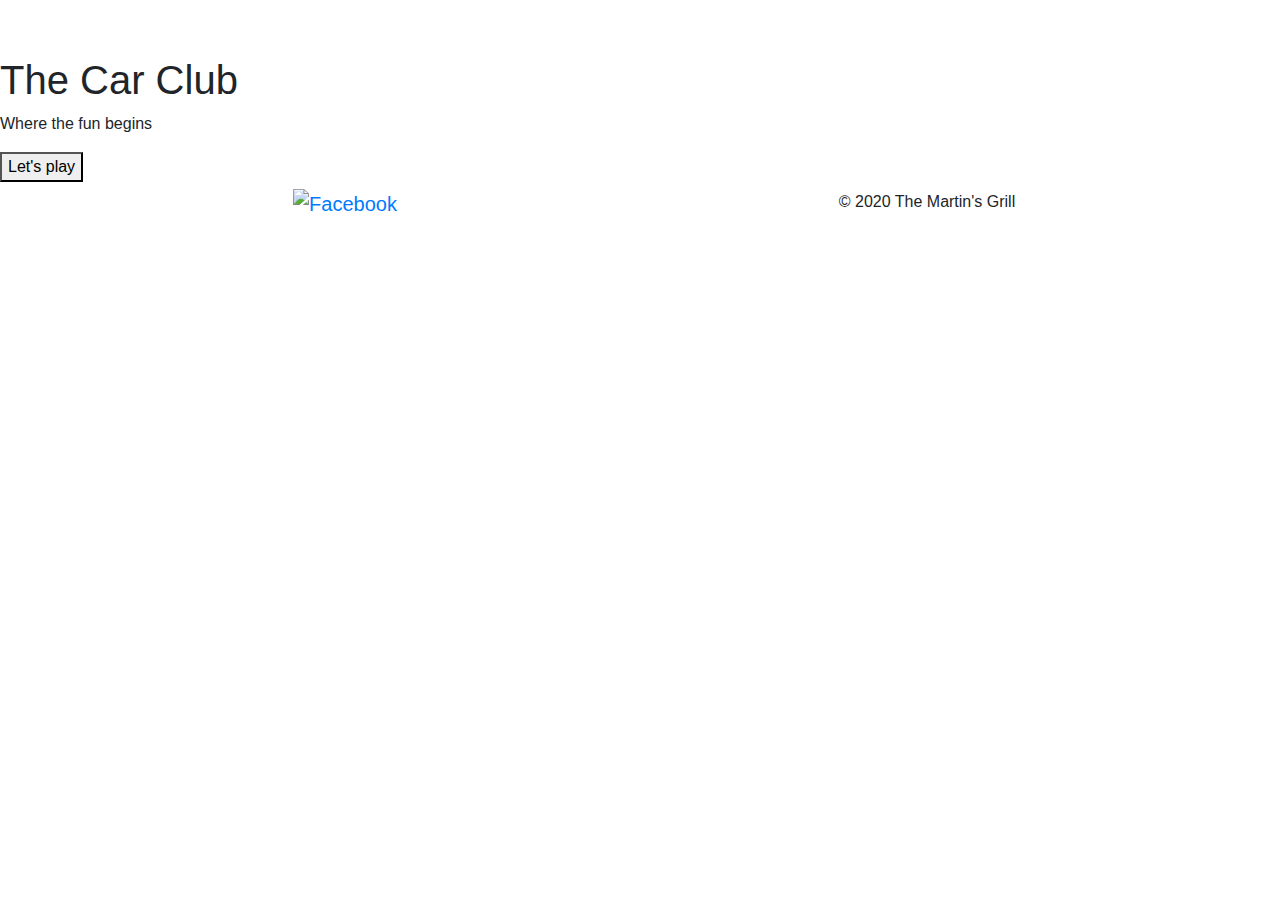
==== index.html @ 465c2fd4 "index.html added with basic screen" ====
<!DOCTYPE html>
<html lang="en">
<head>
    <meta charset="UTF-8">
    <meta http-equiv="X-UA-Compatible" content="IE=edge">
    <meta name="viewport" content="width=device-width, initial-scale=1.0">
    <link rel="stylesheet" href="https://maxcdn.bootstrapcdn.com/bootstrap/4.0.0/css/bootstrap.min.css" integrity="sha384-Gn5384xqQ1aoWXA+058RXPxPg6fy4IWvTNh0E263XmFcJlSAwiGgFAW/dAiS6JXm" crossorigin="anonymous">
    <link rel="stylesheet" type="text/css" href="styles.css">
    <script src="script.js"></script>
    <title>Car club</title>
</head>
<body>
    <!-- NAVBAR from https://getbootstrap.com/ -->
     <nav class="navbar navbar-expand-md navbar-dark">
        <a class="navbar-brand" href="index.html"><img src="./NicePng.png" alt="">Car Club</a>
        <button class="navbar-toggler" type="button" data-toggle="collapse" data-target="#navbarSupportedContent" aria-controls="navbarSupportedContent" aria-expanded="false" aria-label="Toggle navigation">
            <span class="navbar-toggler-icon"></span>
        </button>
        <div class="collapse navbar-collapse" id="navbarSupportedContent">
            <ul class="navbar-nav ml-auto mr-lg-3">
                <li class="nav-item active mr-lg-2">
                    <a class="nav-link" href="index.html">Home<span class="sr-only">(current)</span></a>
                </li>         
                <li class="nav-item mr-lg-2">
                    <a class="nav-link" href="contact.html">Contact us</a>
                </li>
            </ul>
        </div>
    </nav>

    

    <div class="hero-image">
        <div class="hero-text">
            <div id="data">
            </div>
          <h1>The Car Club</h1>
          <p>Where the fun begins</p>
          <button>Let's play</button>
        </div>
      </div>

      <footer>
        <div class="page-footer text-center">
            <div class="container">
                <div class="row">
                    <div class="col mr-2">
                        <a class="navbar-brand " href="https://www.facebook.com" target="blank"><img src="./www.iconfinder.com--icons--298822--download--png--512.png" alt="Facebook"></a>
                    </div>
                    <div class="col mt-2">
                        <div class="footer-copyright text-center">
                            <p>© 2020 The Martin's Grill</p>
                        </div>
                    </div>
            </div>
        </div>
    </footer>

    <script src="https://code.jquery.com/jquery-3.2.1.slim.min.js" integrity="sha384-KJ3o2DKtIkvYIK3UENzmM7KCkRr/rE9/Qpg6aAZGJwFDMVNA/GpGFF93hXpG5KkN" crossorigin="anonymous"></script>
    <script src="https://cdnjs.cloudflare.com/ajax/libs/popper.js/1.12.9/umd/popper.min.js" integrity="sha384-ApNbgh9B+Y1QKtv3Rn7W3mgPxhU9K/ScQsAP7hUibX39j7fakFPskvXusvfa0b4Q" crossorigin="anonymous"></script>  
    <script src="https://maxcdn.bootstrapcdn.com/bootstrap/4.0.0/js/bootstrap.min.js" integrity="sha384-JZR6Spejh4U02d8jOt6vLEHfe/JQGiRRSQQxSfFWpi1MquVdAyjUar5+76PVCmYl" crossorigin="anonymous"></script>
</body>
</html>
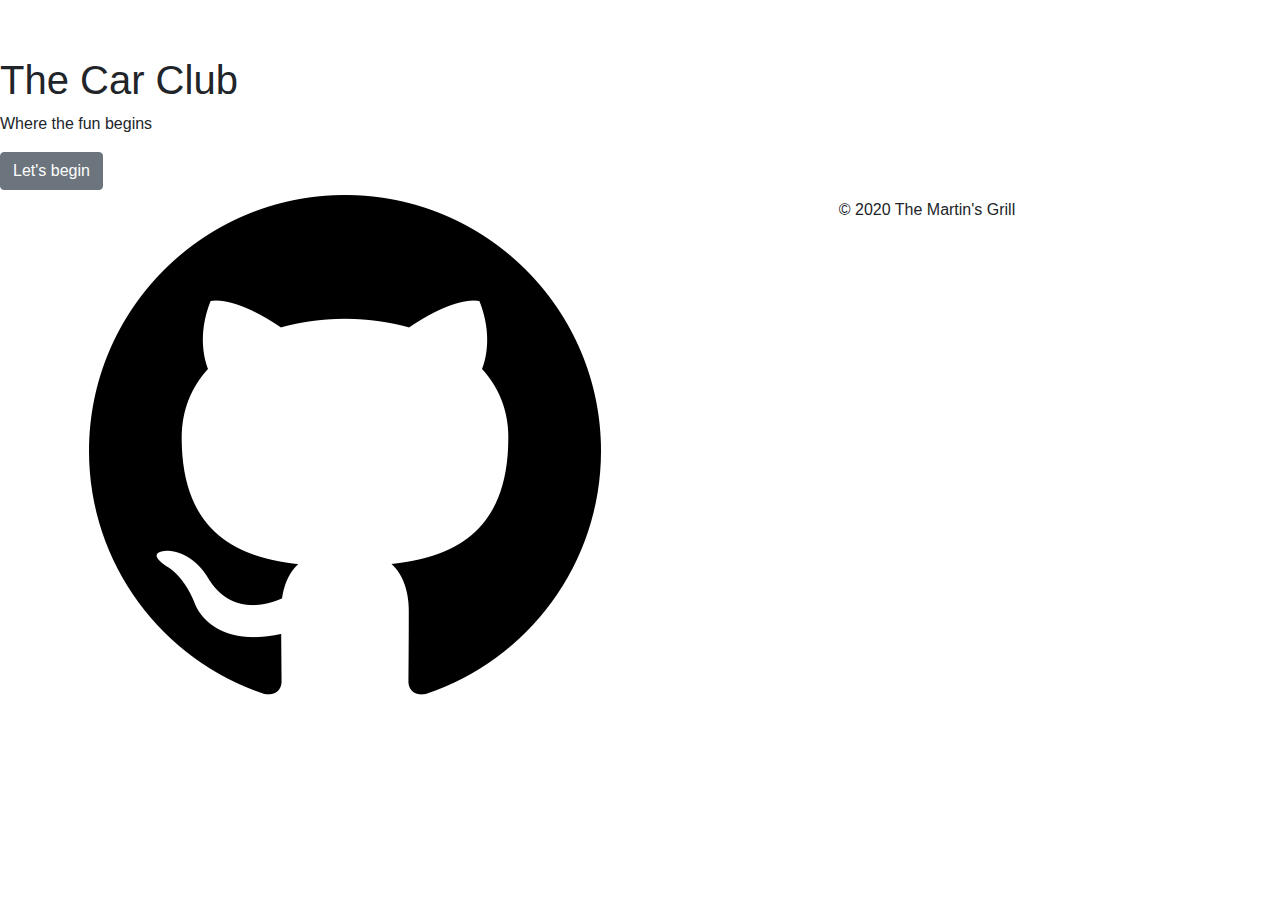
==== commit 31ec6633: "menu modal added" ====
--- a/index.html
+++ b/index.html
@@ -5,7 +5,7 @@
     <meta http-equiv="X-UA-Compatible" content="IE=edge">
     <meta name="viewport" content="width=device-width, initial-scale=1.0">
     <link rel="stylesheet" href="https://maxcdn.bootstrapcdn.com/bootstrap/4.0.0/css/bootstrap.min.css" integrity="sha384-Gn5384xqQ1aoWXA+058RXPxPg6fy4IWvTNh0E263XmFcJlSAwiGgFAW/dAiS6JXm" crossorigin="anonymous">
-    <link rel="stylesheet" type="text/css" href="styles.css">
+    <link rel="stylesheet" type="text/css" href="./assets/css/styles.css">
     <script src="script.js"></script>
     <title>Car club</title>
 </head>
@@ -14,8 +14,7 @@
      <nav class="navbar navbar-expand-md navbar-dark">
         <a class="navbar-brand" href="index.html"><img src="./NicePng.png" alt="">Car Club</a>
         <button class="navbar-toggler" type="button" data-toggle="collapse" data-target="#navbarSupportedContent" aria-controls="navbarSupportedContent" aria-expanded="false" aria-label="Toggle navigation">
-            <span class="navbar-toggler-icon"></span>
-        </button>
+            <span class="navbar-toggler-icon"></span></button>
         <div class="collapse navbar-collapse" id="navbarSupportedContent">
             <ul class="navbar-nav ml-auto mr-lg-3">
                 <li class="nav-item active mr-lg-2">
@@ -28,30 +27,47 @@
         </div>
     </nav>
 
-    
-
     <div class="hero-image">
         <div class="hero-text">
             <div id="data">
             </div>
-          <h1>The Car Club</h1>
-          <p>Where the fun begins</p>
-          <button>Let's play</button>
+            <h1>The Car Club</h1>
+            <p>Where the fun begins</p>
+            <!-- MODALS from https://getbootstrap.com/ -->
+            <!-- Button trigger modal -->
+            <button type="button" class="btn btn-secondary" data-toggle="modal" data-target="#menuModal">Let's begin</button>
+
         </div>
-      </div>
-
-      <footer>
+  
+        <!-- Modal -->
+        <div class="modal fade" id="menuModal" tabindex="-1" aria-labelledby="menuModalLabel" aria-hidden="true">
+            <div class="modal-dialog modal-dialog-centered">
+                <div class="modal-content">
+                    <div class="modal-header">
+                        <h5 class="modal-title" id="menuModalLabel">Menu</h5>
+                    </div>
+                    <div class="modal-body">
+                    ...
+                    </div>
+                    
+                </div>
+            </div>
+        </div>
+    </div>
+      <!-- FOOTER from -->
+    <footer>
         <div class="page-footer text-center">
             <div class="container">
                 <div class="row">
                     <div class="col mr-2">
-                        <a class="navbar-brand " href="https://www.facebook.com" target="blank"><img src="./www.iconfinder.com--icons--298822--download--png--512.png" alt="Facebook"></a>
+                        <a class="navbar-brand " href="https://github.com/Martin-ITT" target="blank"><img src="./assets/img/www.iconfinder.com--icons--298822--download--png--512.png" alt="Facebook"></a>
                     </div>
                     <div class="col mt-2">
                         <div class="footer-copyright text-center">
                             <p>© 2020 The Martin's Grill</p>
                         </div>
                     </div>
+                </div>
             </div>
         </div>
     </footer>
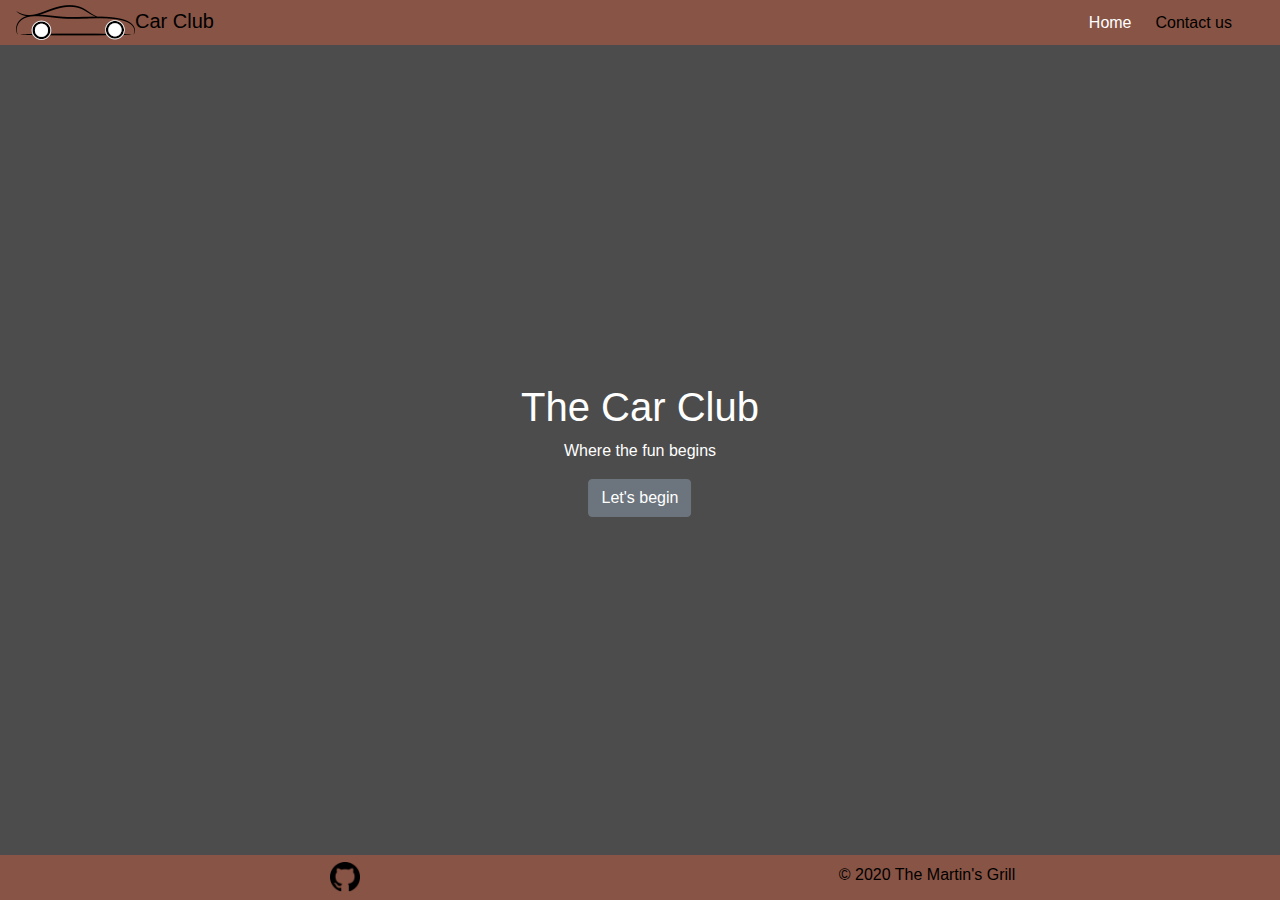
==== commit a47b2766: "menu modal styled" ====
--- a/index.html
+++ b/index.html
@@ -12,7 +12,7 @@
 <body>
     <!-- NAVBAR from https://getbootstrap.com/ -->
      <nav class="navbar navbar-expand-md navbar-dark">
-        <a class="navbar-brand" href="index.html"><img src="./NicePng.png" alt="">Car Club</a>
+        <a class="navbar-brand" href="index.html"><img src="./assets/img/NicePng.png" alt="CarClub logo">Car Club</a>
         <button class="navbar-toggler" type="button" data-toggle="collapse" data-target="#navbarSupportedContent" aria-controls="navbarSupportedContent" aria-expanded="false" aria-label="Toggle navigation">
             <span class="navbar-toggler-icon"></span></button>
         <div class="collapse navbar-collapse" id="navbarSupportedContent">
@@ -39,15 +39,38 @@
 
         </div>
   
-        <!-- Modal -->
+        <!-- Menu Modal -->
         <div class="modal fade" id="menuModal" tabindex="-1" aria-labelledby="menuModalLabel" aria-hidden="true">
             <div class="modal-dialog modal-dialog-centered">
                 <div class="modal-content">
                     <div class="modal-header">
-                        <h5 class="modal-title" id="menuModalLabel">Menu</h5>
+                        <h5 class="modal-title m-auto" id="menuModalLabel">Menu</h5>
                     </div>
-                    <div class="modal-body">
-                    ...
+                    <div class="modal-body m-auto">
+                        <div class="row">
+                            <button type="button" class="btn btn-secondary my-btn m-1" data-toggle="modal" data-target="#newGameModal">New game</button>                           
+                          </div>
+                          <div class="row">
+                            <button type="button" class="btn btn-secondary my-btn m-1" data-toggle="modal" data-target="#howToModal">How to play</button>                           
+                          </div><div class="row">
+                            <button type="button" class="btn btn-secondary my-btn m-1" data-toggle="modal" data-target="#topScoreModal">Top Score</button>                           
+                          </div>
+                    </div>
+                    
+                </div>
+            </div>
+        </div>
+        <!-- Menu Modal -->
+        <div class="modal fade" id="menuModal" tabindex="-1" aria-labelledby="menuModalLabel" aria-hidden="true">
+            <div class="modal-dialog modal-dialog-centered">
+                <div class="modal-content">
+                    <div class="modal-header">
+                        <h5 class="modal-title m-auto" id="menuModalLabel">Menu</h5>
+                    </div>
+                    <div class="modal-body m-auto">
+                        <button type="button" class="btn btn-secondary" data-toggle="modal" data-target="#newGameModal">New game</button>
+                        <button type="button" class="btn btn-secondary" data-toggle="modal" data-target="#topPlayersModal">Top players</button>
+                        <button type="button" class="btn btn-secondary" data-toggle="modal" data-target="#howToModal">How to play</button>
                     </div>
                     
                 </div>
--- a/assets/css/styles.css
+++ b/assets/css/styles.css
@@ -0,0 +1,63 @@
+body, html {
+    margin: 0;
+    height: 100%;
+}
+/* https://www.w3schools.com/howto/howto_css_hero_image.asp */
+/* The hero image */
+.hero-image {
+  /* Use "linear-gradient" to add a darken background effect to the image (photographer.jpg). This will make the text easier to read */
+  background-image: linear-gradient(rgba(0, 0, 0, 0.7), rgba(0, 0, 0, 0.7)), url("../img/www.pexels.com--photo--photo-of-car-on-expressway-3422964.jpg");
+
+  /* Set a specific height */
+  height: 90%;
+
+  /* Position and center the image to scale nicely on all screens */
+  background-position: center;
+  background-repeat: no-repeat;
+  background-size: cover;
+  position: relative;
+}
+
+/* Place text in the middle of the image */
+.hero-text {
+  text-align: center;
+  position: absolute;
+  top: 50%;
+  left: 50%;
+  transform: translate(-50%, -50%);
+  color: white;
+}
+
+nav {
+    height: 5%;
+    background-color: #885445;
+}
+footer {
+    height: 5%;
+    background-color: #885445;
+}
+footer img {
+    height: 30px;
+}
+.navbar-dark
+.navbar-brand {
+    color: #000000;
+}
+.navbar-dark .navbar-nav .nav-link {
+    color: #000000;
+}
+footer p{
+    color: #000000;
+    margin: 0;
+    padding: 0;
+}
+/*modal windows color*/
+.modal-content {
+    background-color: #000000;
+    color: #ffffff;
+    
+}
+.my-btn {
+    height: 3em;
+    width: 10em;
+}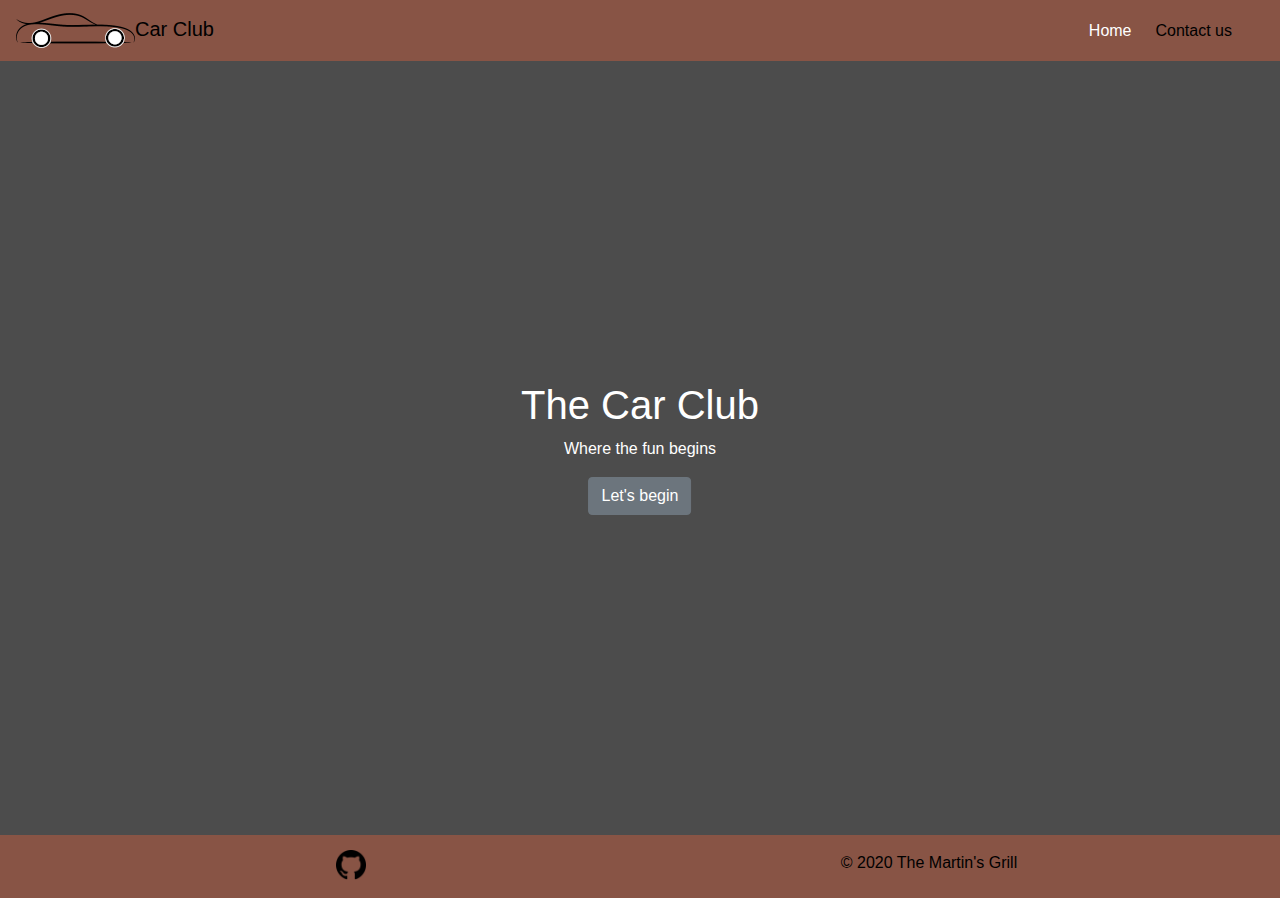
==== commit 851fe0ef: "new game and how to play modals added" ====
--- a/index.html
+++ b/index.html
@@ -11,7 +11,7 @@
 </head>
 <body>
     <!-- NAVBAR from https://getbootstrap.com/ -->
-     <nav class="navbar navbar-expand-md navbar-dark">
+     <nav class="navbar navbar-expand-sm navbar-dark">
         <a class="navbar-brand" href="index.html"><img src="./assets/img/NicePng.png" alt="CarClub logo">Car Club</a>
         <button class="navbar-toggler" type="button" data-toggle="collapse" data-target="#navbarSupportedContent" aria-controls="navbarSupportedContent" aria-expanded="false" aria-label="Toggle navigation">
             <span class="navbar-toggler-icon"></span></button>
@@ -40,18 +40,18 @@
         </div>
   
         <!-- Menu Modal -->
-        <div class="modal fade" id="menuModal" tabindex="-1" aria-labelledby="menuModalLabel" aria-hidden="true">
-            <div class="modal-dialog modal-dialog-centered">
-                <div class="modal-content">
+        <div class="modal fade" id="menuModal" tabindex="-1" aria-labelledby="menuModalLabel" aria-hidden="true"> <!-- removed role="dialog" -->
+            <div class="modal-dialog modal-dialog-centered" role="document">
+                <div class="modal-content"> <!-- add class mainMenu-->
                     <div class="modal-header">
-                        <h5 class="modal-title m-auto" id="menuModalLabel">Menu</h5>
+                        <h5 class="modal-title m-auto">Menu</h5>
                     </div>
                     <div class="modal-body m-auto">
                         <div class="row">
-                            <button type="button" class="btn btn-secondary my-btn m-1" data-toggle="modal" data-target="#newGameModal">New game</button>                           
+                            <button type="button" class="btn btn-secondary my-btn m-1" data-toggle="modal" data-target="#newGameModal" data-dismiss="modal">New game</button>                           
                           </div>
                           <div class="row">
-                            <button type="button" class="btn btn-secondary my-btn m-1" data-toggle="modal" data-target="#howToModal">How to play</button>                           
+                            <button type="button" class="btn btn-secondary my-btn m-1" data-toggle="modal" data-target="#howToModal" data-dismiss="modal">How to play</button>                           
                           </div><div class="row">
                             <button type="button" class="btn btn-secondary my-btn m-1" data-toggle="modal" data-target="#topScoreModal">Top Score</button>                           
                           </div>
@@ -60,19 +60,51 @@
                 </div>
             </div>
         </div>
-        <!-- Menu Modal -->
-        <div class="modal fade" id="menuModal" tabindex="-1" aria-labelledby="menuModalLabel" aria-hidden="true">
-            <div class="modal-dialog modal-dialog-centered">
+         <!-- New Game Modal -->
+         <div class="modal fade" id="newGameModal" tabindex="-1" aria-hidden="true">
+            <div class="modal-dialog modal-dialog-centered" role="document">
                 <div class="modal-content">
-                    <div class="modal-header">
-                        <h5 class="modal-title m-auto" id="menuModalLabel">Menu</h5>
+                    <div class="modal-header"> 
+                        <h4 class="modal-title m-auto">Instructions</h4>
                     </div>
                     <div class="modal-body m-auto">
-                        <button type="button" class="btn btn-secondary" data-toggle="modal" data-target="#newGameModal">New game</button>
-                        <button type="button" class="btn btn-secondary" data-toggle="modal" data-target="#topPlayersModal">Top players</button>
-                        <button type="button" class="btn btn-secondary" data-toggle="modal" data-target="#howToModal">How to play</button>
+                        <div class="row">
+                            <button type="button" class="btn btn-secondary my-btn m-1" data-toggle="modal" data-target="#newGameModal" data-dismiss="modal">Training</button>                           
+                        </div>
+                        <div class="row">
+                            <button type="button" class="btn btn-secondary my-btn m-1" data-toggle="modal" data-target="#howToModal" data-dismiss="modal">Medium</button>                           
+                        </div><div class="row">
+                            <button type="button" class="btn btn-secondary my-btn m-1" data-toggle="modal" data-target="#topScoreModal">Hard</button>                           
+                        </div>
                     </div>
-                    
+                    <div class="modal-footer">
+                        <button type="button" class="btn exit-button button-click" data-toggle="modal"
+                            data-target="#menuModal" data-dismiss="modal">Back</button>
+                    </div>
+                </div>
+            </div>
+        </div>
+        <!-- How to play Modal -->
+        <div class="modal fade" id="howToModal" tabindex="-1" aria-hidden="true">
+            <div class="modal-dialog modal-dialog-centered" role="document">
+                <div class="modal-content">
+                    <div class="modal-header"> 
+                        <h4 class="modal-title m-auto">Instructions</h4>
+                    </div>
+                    <div class="modal-body">
+                                <p>Select game difficulty.</p>
+                                <p>Training - 20 cards, no limits.</p>
+                                <p>Medium - 16 cards, 1 minute limit.</p>
+                                <p>Hard - 24 cards 1 minute limit, 24 flips limit.</p>
+                            
+                                <p>The aim is to collect all pairs of cards as soon as possible using minimum flips. On each turn, you'll flip two cards over.
+                                    If cards doesn't match they will flip back and you might have another try if you didn't run out of flips depending on game settings.
+                                    If cards match they will stay facing up.</p> 
+                    </div>
+                    <div class="modal-footer">
+                        <button type="button" class="btn exit-button button-click" data-toggle="modal"
+                            data-target="#menuModal" data-dismiss="modal">Back</button>
+                    </div>
                 </div>
             </div>
         </div>
@@ -82,11 +114,11 @@
         <div class="page-footer text-center">
             <div class="container">
                 <div class="row">
-                    <div class="col mr-2">
+                    <div class="col m-2">
                         <a class="navbar-brand " href="https://github.com/Martin-ITT" target="blank"><img src="./assets/img/www.iconfinder.com--icons--298822--download--png--512.png" alt="Facebook"></a>
                     </div>
                     <div class="col mt-2">
-                        <div class="footer-copyright text-center">
+                        <div class="footer-copyright mt-2">
                             <p>© 2020 The Martin's Grill</p>
                         </div>
                     </div>
--- a/assets/css/styles.css
+++ b/assets/css/styles.css
@@ -9,7 +9,7 @@
   background-image: linear-gradient(rgba(0, 0, 0, 0.7), rgba(0, 0, 0, 0.7)), url("../img/www.pexels.com--photo--photo-of-car-on-expressway-3422964.jpg");
 
   /* Set a specific height */
-  height: 90%;
+  height: 86%;
 
   /* Position and center the image to scale nicely on all screens */
   background-position: center;
@@ -29,11 +29,11 @@
 }
 
 nav {
-    height: 5%;
+    /*height: 7%;*/
     background-color: #885445;
 }
 footer {
-    height: 5%;
+    height: 7%;
     background-color: #885445;
 }
 footer img {
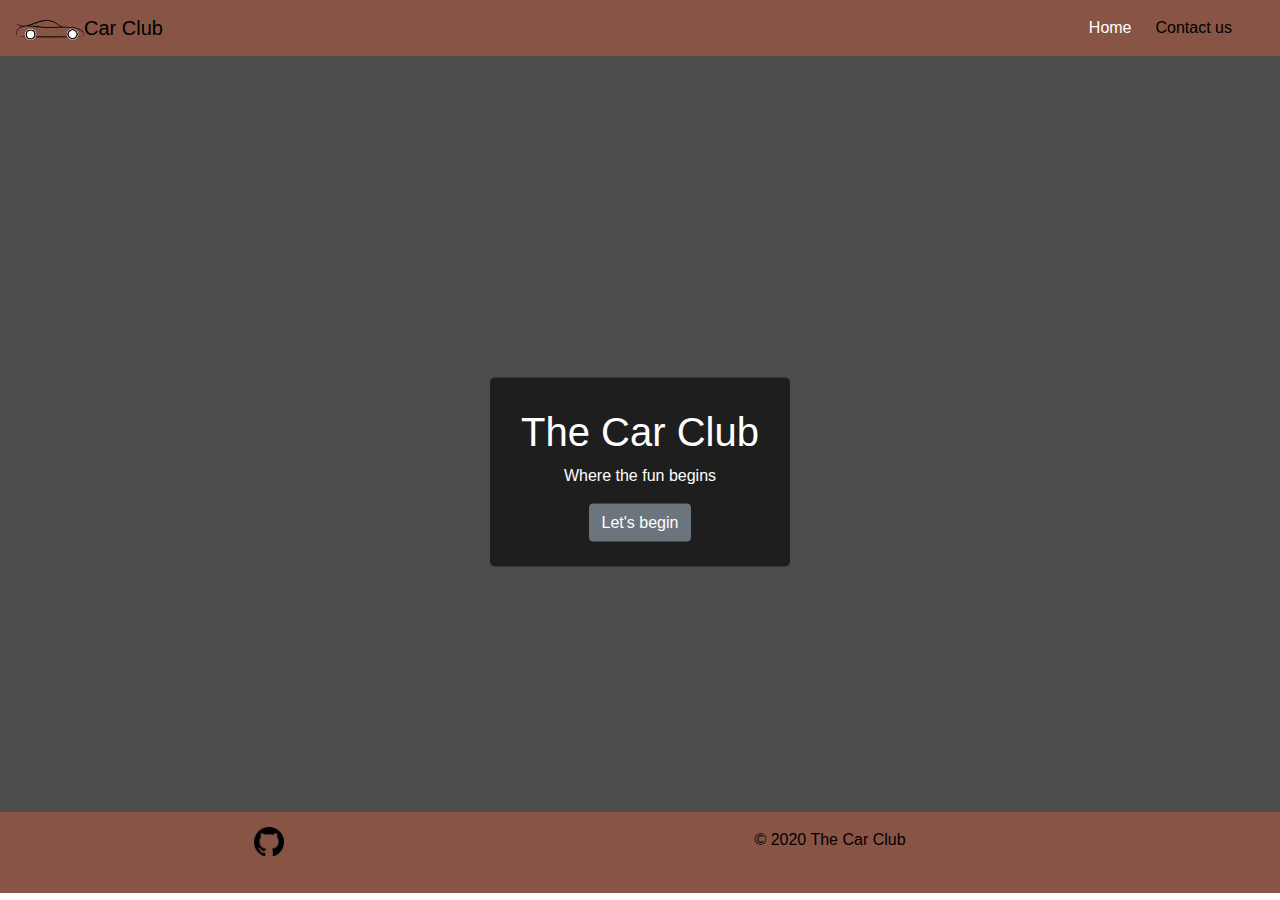
==== commit 609dc1dd: "responsive design added" ====
--- a/index.html
+++ b/index.html
@@ -69,12 +69,12 @@
                     </div>
                     <div class="modal-body m-auto">
                         <div class="row">
-                            <button type="button" class="btn btn-secondary my-btn m-1" data-toggle="modal" data-target="#newGameModal" data-dismiss="modal">Training</button>                           
+                            <button type="button" class="btn btn-secondary my-btn m-1" data-toggle="modal" data-target="#trainingModal" data-dismiss="modal">Training</button>                           
                         </div>
                         <div class="row">
-                            <button type="button" class="btn btn-secondary my-btn m-1" data-toggle="modal" data-target="#howToModal" data-dismiss="modal">Medium</button>                           
+                            <button type="button" class="btn btn-secondary my-btn m-1" data-toggle="modal" data-target="#mediumModal" data-dismiss="modal">Medium</button>                           
                         </div><div class="row">
-                            <button type="button" class="btn btn-secondary my-btn m-1" data-toggle="modal" data-target="#topScoreModal">Hard</button>                           
+                            <button type="button" class="btn btn-secondary my-btn m-1" data-toggle="modal" data-target="#hardModal" data-dismiss="modal">Hard</button>                           
                         </div>
                     </div>
                     <div class="modal-footer">
@@ -114,12 +114,12 @@
         <div class="page-footer text-center">
             <div class="container">
                 <div class="row">
-                    <div class="col m-2">
+                    <div class="col-4 mt-2 pl-5">
                         <a class="navbar-brand " href="https://github.com/Martin-ITT" target="blank"><img src="./assets/img/www.iconfinder.com--icons--298822--download--png--512.png" alt="Facebook"></a>
                     </div>
-                    <div class="col mt-2">
-                        <div class="footer-copyright mt-2">
-                            <p>© 2020 The Martin's Grill</p>
+                    <div class="col-8">
+                        <div class="footer-copyright mt-3">
+                            <p>© 2020 The Car Club</p>
                         </div>
                     </div>
                 </div>
--- a/assets/css/styles.css
+++ b/assets/css/styles.css
@@ -1,39 +1,14 @@
+/* Global rules */
 body, html {
     margin: 0;
     height: 100%;
 }
-/* https://www.w3schools.com/howto/howto_css_hero_image.asp */
-/* The hero image */
-.hero-image {
-  /* Use "linear-gradient" to add a darken background effect to the image (photographer.jpg). This will make the text easier to read */
-  background-image: linear-gradient(rgba(0, 0, 0, 0.7), rgba(0, 0, 0, 0.7)), url("../img/www.pexels.com--photo--photo-of-car-on-expressway-3422964.jpg");
-
-  /* Set a specific height */
-  height: 86%;
-
-  /* Position and center the image to scale nicely on all screens */
-  background-position: center;
-  background-repeat: no-repeat;
-  background-size: cover;
-  position: relative;
-}
-
-/* Place text in the middle of the image */
-.hero-text {
-  text-align: center;
-  position: absolute;
-  top: 50%;
-  left: 50%;
-  transform: translate(-50%, -50%);
-  color: white;
-}
-
 nav {
     /*height: 7%;*/
     background-color: #885445;
 }
 footer {
-    height: 7%;
+    height: 9%;
     background-color: #885445;
 }
 footer img {
@@ -51,13 +26,152 @@
     margin: 0;
     padding: 0;
 }
+footer p {
+    margin:0;
+}
+nav img {
+    height: 20px;
+}
+/* https://www.w3schools.com/howto/howto_css_hero_image.asp */
+/* The hero image */
+.hero-image {
+  /* Use "linear-gradient" to add a darken background effect to the image (photographer.jpg). This will make the text easier to read */
+  background-image: linear-gradient(rgba(0, 0, 0, 0.7), rgba(0, 0, 0, 0.7)), url("../img/www.pexels.com--photo--photo-of-car-on-expressway-3422964.jpg");
+ /* Set a specific height */
+  min-height: 84vh;
+  /* Position and center the image to scale nicely on all screens */
+  background-position: center;
+  background-repeat: no-repeat;
+  background-size: cover;
+  position: relative;
+}
+/* Place text in the middle of the image */
+.hero-text {
+  width: 200px;
+  height: 250px;
+  padding-top: 8%;
+  border-radius: 5px;
+  background-color: rgba(0, 0, 0, 0.6);
+  text-align: center;
+  position: absolute;
+  top: 50%;
+  left: 50%;
+  transform: translate(-50%, -50%);
+  color: white;
+}
 /*modal windows color*/
 .modal-content {
     background-color: #000000;
     color: #ffffff;
     
 }
+/* modal butons */
 .my-btn {
     height: 3em;
     width: 10em;
-}+}
+#contact-address {
+    padding-top: 3vh;
+    color: #ffffff;
+}
+#contact-address h4{
+    font-size: .7em;
+}
+#contact-address h6{
+    font-size: .5em;
+}
+#contact-map {
+    height: 200px;
+}
+#contact-form {
+    width: 90%;
+    padding-top: 10px;
+    margin: auto;
+    border-radius: 5px;
+    background-color: rgba(0, 0, 0, 0.5);
+}
+
+#contact-form h2 {
+    font-size: 0.8em;
+    font-family: 'Playfair Display SC', Copperlate, Tahoma;
+}
+
+#contact-form label,
+#contact-form #emailHelp {
+    font-size: 0.7em;
+    color: #ffffff;
+    margin: 0;
+    padding: 0;
+    font-family: 'Ovo', Copperlate, Tahoma;
+}
+
+#contact-form input[type=text],
+#contact-form input[type=email],
+#contact-form input[type=date],
+#contact-form input[type=time],
+#contact-form textarea,
+#contact-form select {
+    font-size: .6em;
+    border: none;
+    border-bottom: 1px solid #ffffff;
+    background-color: transparent;
+    font-family: 'Ovo', Copperlate, Tahoma;
+}
+
+#contact-form .form-control {
+    color: rgba(255, 255, 255, 0.4);
+};
+}
+
+#contact-form .form-control option {
+    color: #000000;
+}
+
+#contact-form ::placeholder {
+    color: #ffffff;
+}
+#contact-form button {
+    font-size: .6em;
+}
+
+/* RESPONSIVE DESIGN*/
+@media(min-width: 420px) {
+   
+      .hero-text {
+        width: 300px;
+        height: 25%;
+        padding-top: 30px;
+        top: 55%;
+        }
+        #contact-address h4{
+            font-size: 1.3em;
+        }
+        #contact-address h6{
+            font-size: .9em;
+        }
+        #contact-map {
+            height: 300px;
+        }
+        #contact-form {
+            width: 80%;
+        } 
+        #contact-form h2 {
+            font-size: 1.3em;
+        }
+        
+        #contact-form label,
+        #contact-form #emailHelp {
+            font-size: .8em;
+        }
+        #contact-form input[type=text],
+        #contact-form input[type=email],
+        #contact-form input[type=date],
+        #contact-form input[type=time],
+        #contact-form textarea,
+        #contact-form select {
+            font-size: .8em;
+        }
+        #contact-form button {
+            font-size: .8em;
+        }
+    }
